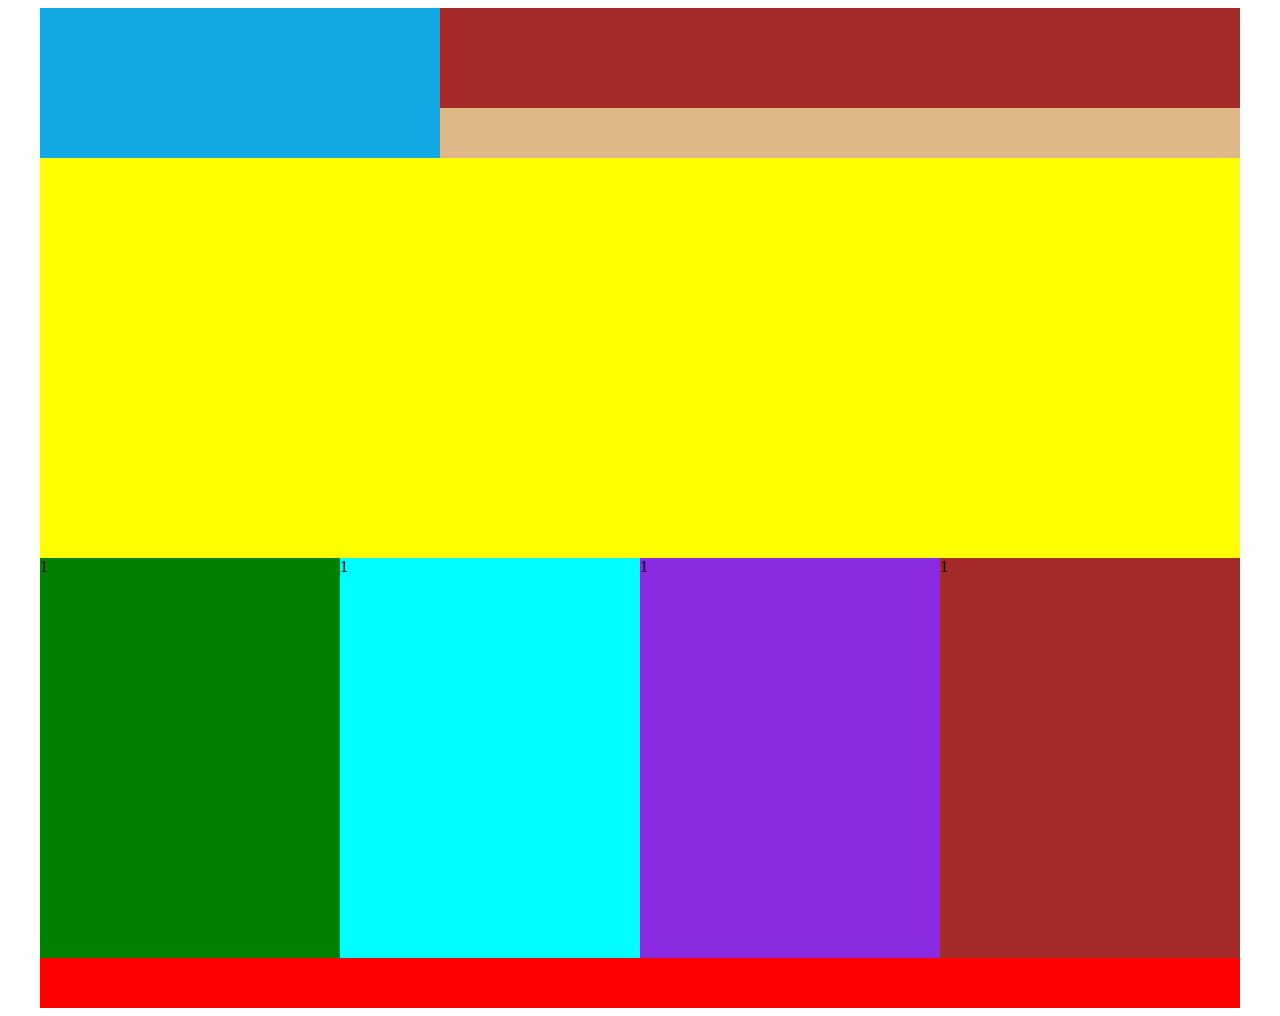
==== Index.html @ 4b3e845c "smg" ====
<!DOCTYPE html>
<html lang="en">
<head>
    <meta charset="UTF-8">
    <meta http-equiv="X-UA-Compatible" content="IE=edge">
    <meta name="viewport" content="width=device-width, initial-scale=1.0">
    <title>Web Layout</title>
    <link rel="stylesheet" href="Style.css">
</head>
<body>
    
<div class="main"><!-- wraper open -->

<div class="header"><!-- header open -->

    <div class="branding"><!-- branding open -->


    </div><!-- branding closed -->

    <div class="socialmedia"></div><!-- socialmedia closed -->

    <div class="menu"></div> <!-- menu closed -->

</div><!-- header closed -->

<div class="container"><!-- container open -->

<div class="gallary"></div><!-- gallary closed -->

<div class="courses">

<div class="bootcamp" >1</div>

<div class="bootcamp" style="background-color: aqua;">1</div>

<div class="bootcamp" style="background-color: blueviolet;">1</div>

<div class="bootcamp" style="background-color: brown;">1</div>

</div><!-- courses closed -->

</div><!-- container closed -->

<div class="footer"></div>

</div><!-- wraper closed -->



</body>
</html>
---- Style.css ----
.main{
    height: 1000px;
    width: 1200px;
    background-color: aqua;
    margin: auto;
}

.header{
    height: 150px;
    width: 1200px;
    background-color: rgb(14, 212, 212);
}

.branding{
    height: 150px;
    width: 400px;
    background-color: rgb(17, 168, 228);
    float: left;
}

.socialmedia{
    height: 100px;
    width: 800px;
    background-color: brown;
    float: left;
 
}

.menu{
    height: 50px;
    width: 800px;
    background-color: burlywood;
    float: left;
}

.container{
    height: 800px;
    width: 1200px;
    background-color: yellowgreen;

}

.gallary{
    height: 400px;
    width: 1200px;
    background-color: yellow;
}

.courses{
    height: 400px;
    width: 1200px;
    background-color: aqua;
}

.bootcamp{
    height: 400px;
    width: 300px;
    background-color: green;
    float: left;
}



.footer{
    height: 50px;
    width: 1200px;
    background-color: red;
}
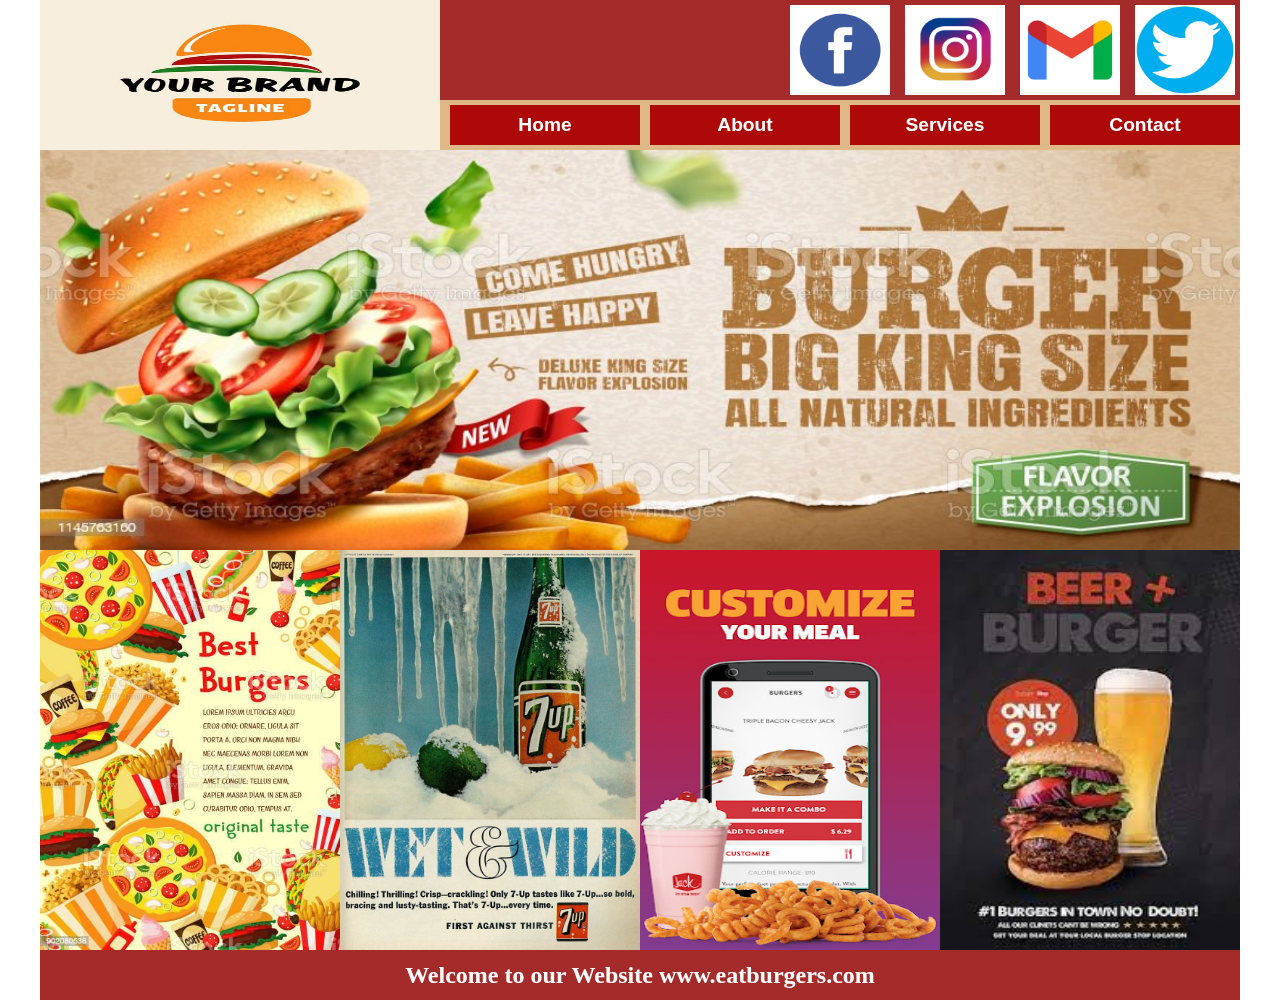
==== commit 6cbd6d18: "main page added" ====
--- a/Index.html
+++ b/Index.html
@@ -14,35 +14,51 @@
 <div class="header"><!-- header open -->
 
     <div class="branding"><!-- branding open -->
-
-
+    <img src="images/logo.jpg" alt="">
     </div><!-- branding closed -->
 
-    <div class="socialmedia"></div><!-- socialmedia closed -->
+    <div class="socialmedia"><!-- socialmedia start -->
+<div class="facebook"><img src="images/twit.png" alt=""></div>
+<div class="facebook"><img src="images/gmail.png" alt=""></div>
+<div class="facebook"><img src="images/insta.png" alt=""></div>
+<div class="facebook"><img src="images/fb.png" alt=""></div>
+    </div><!-- socialmedia closed -->
 
-    <div class="menu"></div> <!-- menu closed -->
+    <div class="menu">
+        <ul>
+            <li> <a href="#">Home</a></li>
+            <li> <a href="#">About</a></li>
+            <li> <a href="#">Services</a></li>
+            <li> <a href="#">Contact</a></li>
+        </ul>
+    </div> <!-- menu closed -->
 
 </div><!-- header closed -->
 
 <div class="container"><!-- container open -->
 
-<div class="gallary"></div><!-- gallary closed -->
+<div class="gallary"><!-- gallary open -->
+
+<img src="images/img2.jpg" alt="">
+<img src="images/img1.jpg" alt="">
+
+</div><!-- gallary closed -->
 
 <div class="courses">
 
-<div class="bootcamp" >1</div>
+<div class="bootcamp" > <img src="images/menu1.jpg" alt=""></div>
 
-<div class="bootcamp" style="background-color: aqua;">1</div>
+<div class="bootcamp" style="background-color: aqua;"><img src="images/menu2.jpg" alt=""></div>
 
-<div class="bootcamp" style="background-color: blueviolet;">1</div>
+<div class="bootcamp" style="background-color: blueviolet;"><img src="images/menu3.jpg" alt=""></div>
 
-<div class="bootcamp" style="background-color: brown;">1</div>
+<div class="bootcamp" style="background-color: brown;"><img src="images/menu4.jpg" alt=""></div>
 
 </div><!-- courses closed -->
 
 </div><!-- container closed -->
 
-<div class="footer"></div>
+<div class="footer"><h2>Welcome to our Website www.eatburgers.com</h2></div>
 
 </div><!-- wraper closed -->
 
--- a/Style.css
+++ b/Style.css
@@ -1,8 +1,45 @@
+*{
+    margin: 0;
+    padding: 0;
+}
 .main{
     height: 1000px;
     width: 1200px;
     background-color: aqua;
     margin: auto;
+}
+
+.menu{
+    height: 50px;
+    width: 800px;
+    background-color: burlywood;
+    float: left;
+}
+
+.menu ul li{
+    float: left;
+    display: block;
+    list-style: none;
+    background-color: rgb(173, 9, 9);
+    height: 40px;
+    width: 190px;
+    margin-left: 10px;
+    margin-top: 5px;
+    text-align: center;
+    line-height: 40px;
+    
+}
+
+.menu ul li:hover{
+    background-color:black;
+}
+
+.menu ul li a{
+    text-decoration: none;
+    color: white;
+    font-size: larger;
+    font-family: 'Segoe UI', Tahoma, Geneva, Verdana, sans-serif;
+    font-weight: bold;
 }
 
 .header{
@@ -18,6 +55,11 @@
     float: left;
 }
 
+.branding img{
+    height: 150px;
+    width: 400px;
+}
+
 .socialmedia{
     height: 100px;
     width: 800px;
@@ -26,12 +68,21 @@
  
 }
 
-.menu{
-    height: 50px;
-    width: 800px;
-    background-color: burlywood;
-    float: left;
+.facebook{
+    height: 90px;
+    width: 100px;
+    background-color: white;
+    float:right;
+    margin-left: 10px;
+    margin-top: 5px;
+    margin-right: 5px;
 }
+
+.facebook img{
+    height: 90px;
+    width: 100px;
+}
+
 
 .container{
     height: 800px;
@@ -44,7 +95,14 @@
     height: 400px;
     width: 1200px;
     background-color: yellow;
+    overflow: scroll;
 }
+
+.gallary img{
+    height: 400px;
+    width: 1200px;
+}
+
 
 .courses{
     height: 400px;
@@ -56,13 +114,25 @@
     height: 400px;
     width: 300px;
     background-color: green;
+   
     float: left;
 }
 
+.bootcamp img{
+    height: 400px;
+    width: 300px;
+    
+}
 
 
 .footer{
     height: 50px;
     width: 1200px;
-    background-color: red;
+    background-color:brown;
+}
+
+.footer h2{
+    text-align: center;
+    line-height: 50px;
+    color: white;
 }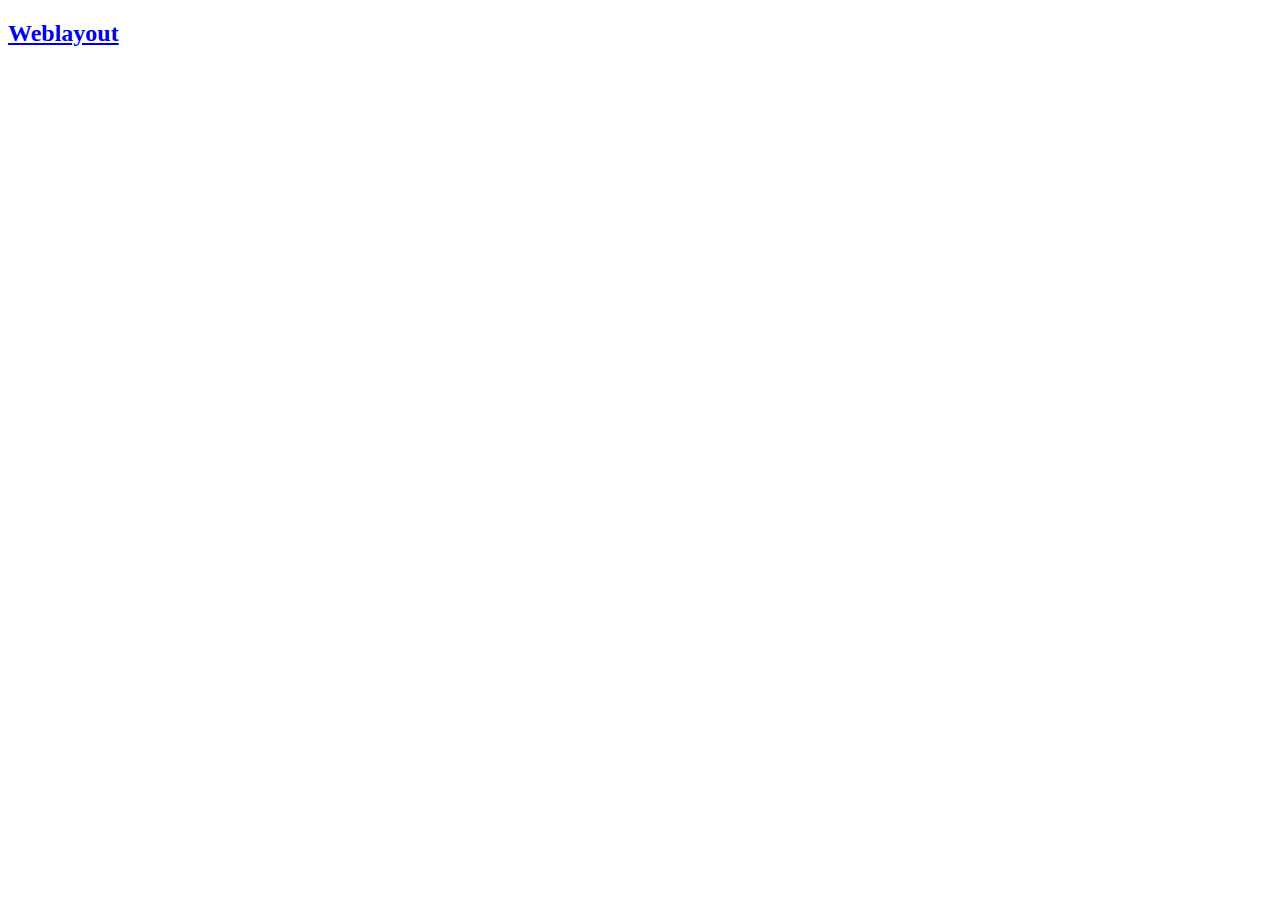
==== commit 684f54ea: "commiting assignment" ====
--- a/Index.html
+++ b/Index.html
@@ -4,65 +4,9 @@
     <meta charset="UTF-8">
     <meta http-equiv="X-UA-Compatible" content="IE=edge">
     <meta name="viewport" content="width=device-width, initial-scale=1.0">
-    <title>Web Layout</title>
-    <link rel="stylesheet" href="Style.css">
+    <title>Document</title>
 </head>
 <body>
-    
-<div class="main"><!-- wraper open -->
-
-<div class="header"><!-- header open -->
-
-    <div class="branding"><!-- branding open -->
-    <img src="images/logo.jpg" alt="">
-    </div><!-- branding closed -->
-
-    <div class="socialmedia"><!-- socialmedia start -->
-<div class="facebook"><img src="images/twit.png" alt=""></div>
-<div class="facebook"><img src="images/gmail.png" alt=""></div>
-<div class="facebook"><img src="images/insta.png" alt=""></div>
-<div class="facebook"><img src="images/fb.png" alt=""></div>
-    </div><!-- socialmedia closed -->
-
-    <div class="menu">
-        <ul>
-            <li> <a href="#">Home</a></li>
-            <li> <a href="#">About</a></li>
-            <li> <a href="#">Services</a></li>
-            <li> <a href="#">Contact</a></li>
-        </ul>
-    </div> <!-- menu closed -->
-
-</div><!-- header closed -->
-
-<div class="container"><!-- container open -->
-
-<div class="gallary"><!-- gallary open -->
-
-<img src="images/img2.jpg" alt="">
-<img src="images/img1.jpg" alt="">
-
-</div><!-- gallary closed -->
-
-<div class="courses">
-
-<div class="bootcamp" > <img src="images/menu1.jpg" alt=""></div>
-
-<div class="bootcamp" style="background-color: aqua;"><img src="images/menu2.jpg" alt=""></div>
-
-<div class="bootcamp" style="background-color: blueviolet;"><img src="images/menu3.jpg" alt=""></div>
-
-<div class="bootcamp" style="background-color: brown;"><img src="images/menu4.jpg" alt=""></div>
-
-</div><!-- courses closed -->
-
-</div><!-- container closed -->
-
-<div class="footer"><h2>Welcome to our Website www.eatburgers.com</h2></div>
-
-</div><!-- wraper closed -->
-
-
-
+    <h2><a href="assignment/weblayout.html">Weblayout</a></h2>
 </body>
 </html>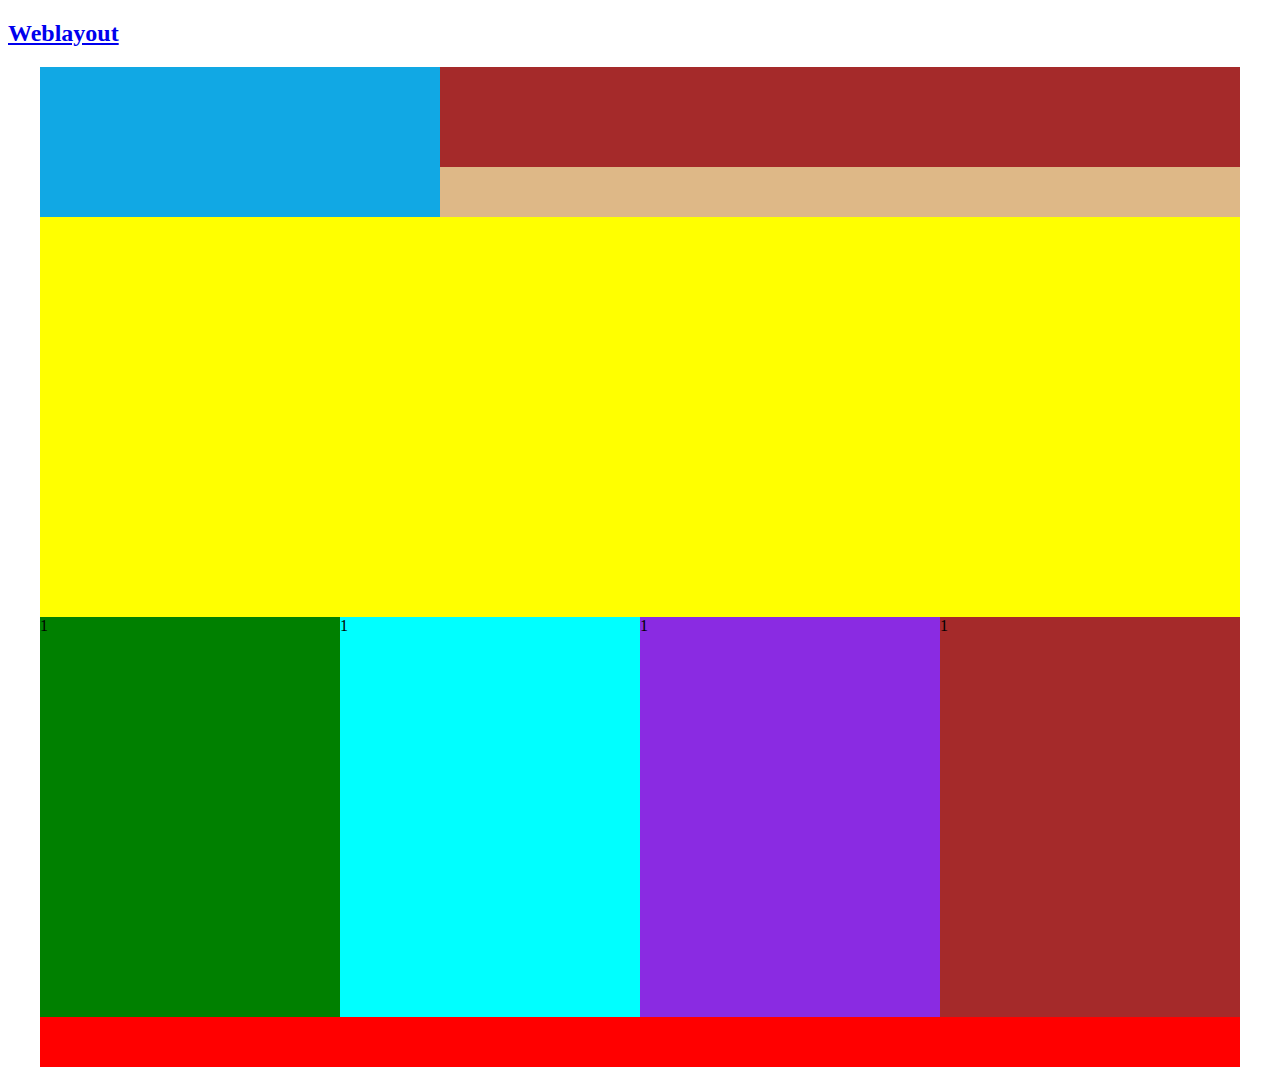
==== commit 27dcf531: "changed names of files" ====
--- a/Index.html
+++ b/Index.html
@@ -8,5 +8,49 @@
 </head>
 <body>
     <h2><a href="assignment/weblayout.html">Weblayout</a></h2>
+    <title>Web Layout</title>
+    <link rel="stylesheet" href="Style.css">
+</head>
+<body>
+    
+<div class="main"><!-- wraper open -->
+
+<div class="header"><!-- header open -->
+
+    <div class="branding"><!-- branding open -->
+
+
+    </div><!-- branding closed -->
+
+    <div class="socialmedia"></div><!-- socialmedia closed -->
+
+    <div class="menu"></div> <!-- menu closed -->
+
+</div><!-- header closed -->
+
+<div class="container"><!-- container open -->
+
+<div class="gallary"></div><!-- gallary closed -->
+
+<div class="courses">
+
+<div class="bootcamp" >1</div>
+
+<div class="bootcamp" style="background-color: aqua;">1</div>
+
+<div class="bootcamp" style="background-color: blueviolet;">1</div>
+
+<div class="bootcamp" style="background-color: brown;">1</div>
+
+</div><!-- courses closed -->
+
+</div><!-- container closed -->
+
+<div class="footer"></div>
+
+</div><!-- wraper closed -->
+
+
+
 </body>
 </html>--- a/Style.css
+++ b/Style.css
@@ -0,0 +1,68 @@
+.main{
+    height: 1000px;
+    width: 1200px;
+    background-color: aqua;
+    margin: auto;
+}
+
+.header{
+    height: 150px;
+    width: 1200px;
+    background-color: rgb(14, 212, 212);
+}
+
+.branding{
+    height: 150px;
+    width: 400px;
+    background-color: rgb(17, 168, 228);
+    float: left;
+}
+
+.socialmedia{
+    height: 100px;
+    width: 800px;
+    background-color: brown;
+    float: left;
+ 
+}
+
+.menu{
+    height: 50px;
+    width: 800px;
+    background-color: burlywood;
+    float: left;
+}
+
+.container{
+    height: 800px;
+    width: 1200px;
+    background-color: yellowgreen;
+
+}
+
+.gallary{
+    height: 400px;
+    width: 1200px;
+    background-color: yellow;
+}
+
+.courses{
+    height: 400px;
+    width: 1200px;
+    background-color: aqua;
+}
+
+.bootcamp{
+    height: 400px;
+    width: 300px;
+    background-color: green;
+    float: left;
+}
+
+
+
+.footer{
+    height: 50px;
+    width: 1200px;
+    background-color: red;
+}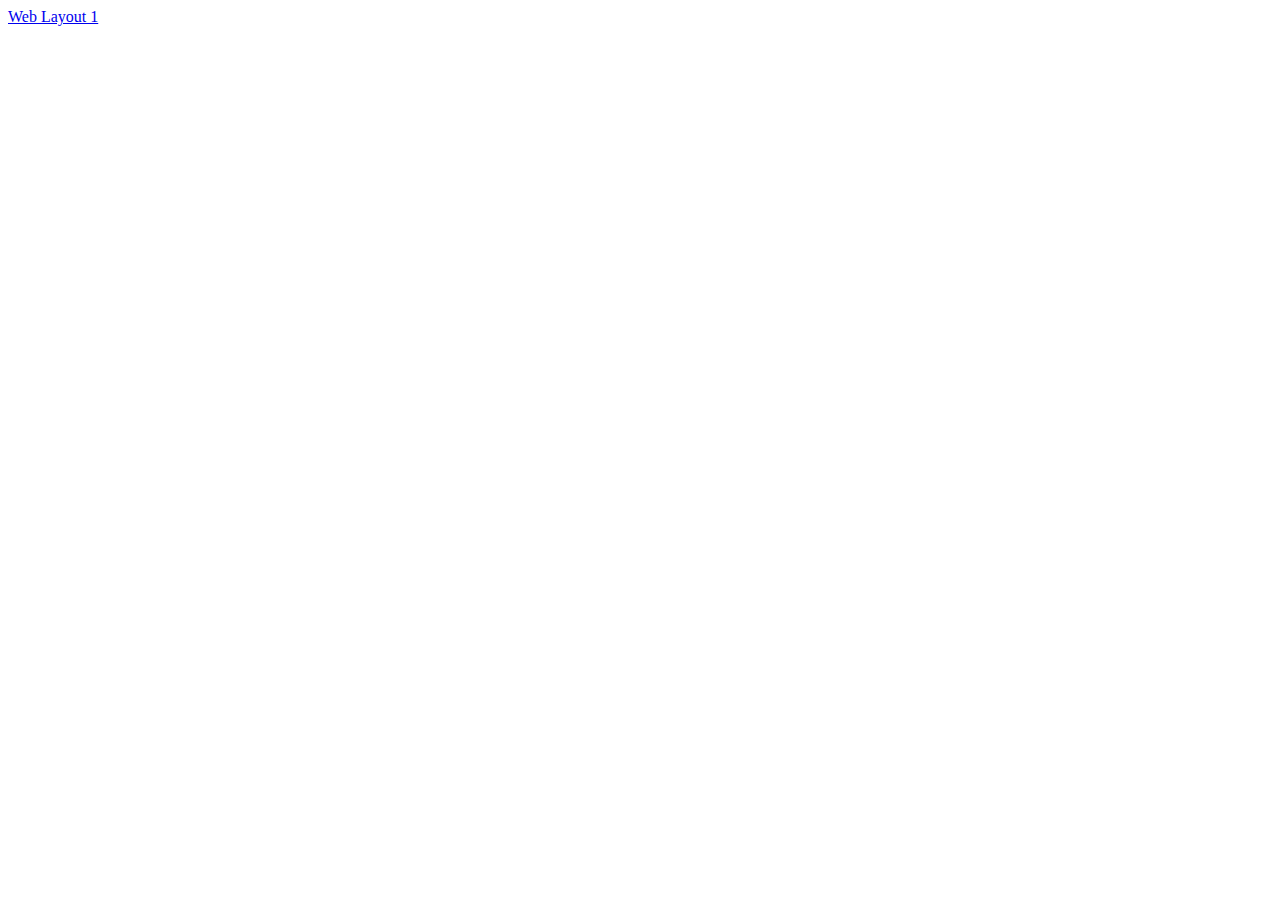
==== commit 011aa42e: "content of index.html file has been changed" ====
--- a/Index.html
+++ b/Index.html
@@ -4,53 +4,9 @@
     <meta charset="UTF-8">
     <meta http-equiv="X-UA-Compatible" content="IE=edge">
     <meta name="viewport" content="width=device-width, initial-scale=1.0">
-    <title>Document</title>
+    <title>Main Page</title>
 </head>
 <body>
-    <h2><a href="assignment/weblayout.html">Weblayout</a></h2>
-    <title>Web Layout</title>
-    <link rel="stylesheet" href="Style.css">
-</head>
-<body>
-    
-<div class="main"><!-- wraper open -->
-
-<div class="header"><!-- header open -->
-
-    <div class="branding"><!-- branding open -->
-
-
-    </div><!-- branding closed -->
-
-    <div class="socialmedia"></div><!-- socialmedia closed -->
-
-    <div class="menu"></div> <!-- menu closed -->
-
-</div><!-- header closed -->
-
-<div class="container"><!-- container open -->
-
-<div class="gallary"></div><!-- gallary closed -->
-
-<div class="courses">
-
-<div class="bootcamp" >1</div>
-
-<div class="bootcamp" style="background-color: aqua;">1</div>
-
-<div class="bootcamp" style="background-color: blueviolet;">1</div>
-
-<div class="bootcamp" style="background-color: brown;">1</div>
-
-</div><!-- courses closed -->
-
-</div><!-- container closed -->
-
-<div class="footer"></div>
-
-</div><!-- wraper closed -->
-
-
-
+    <a href="assignment/weblayout.html">Web Layout 1</a>
 </body>
 </html>